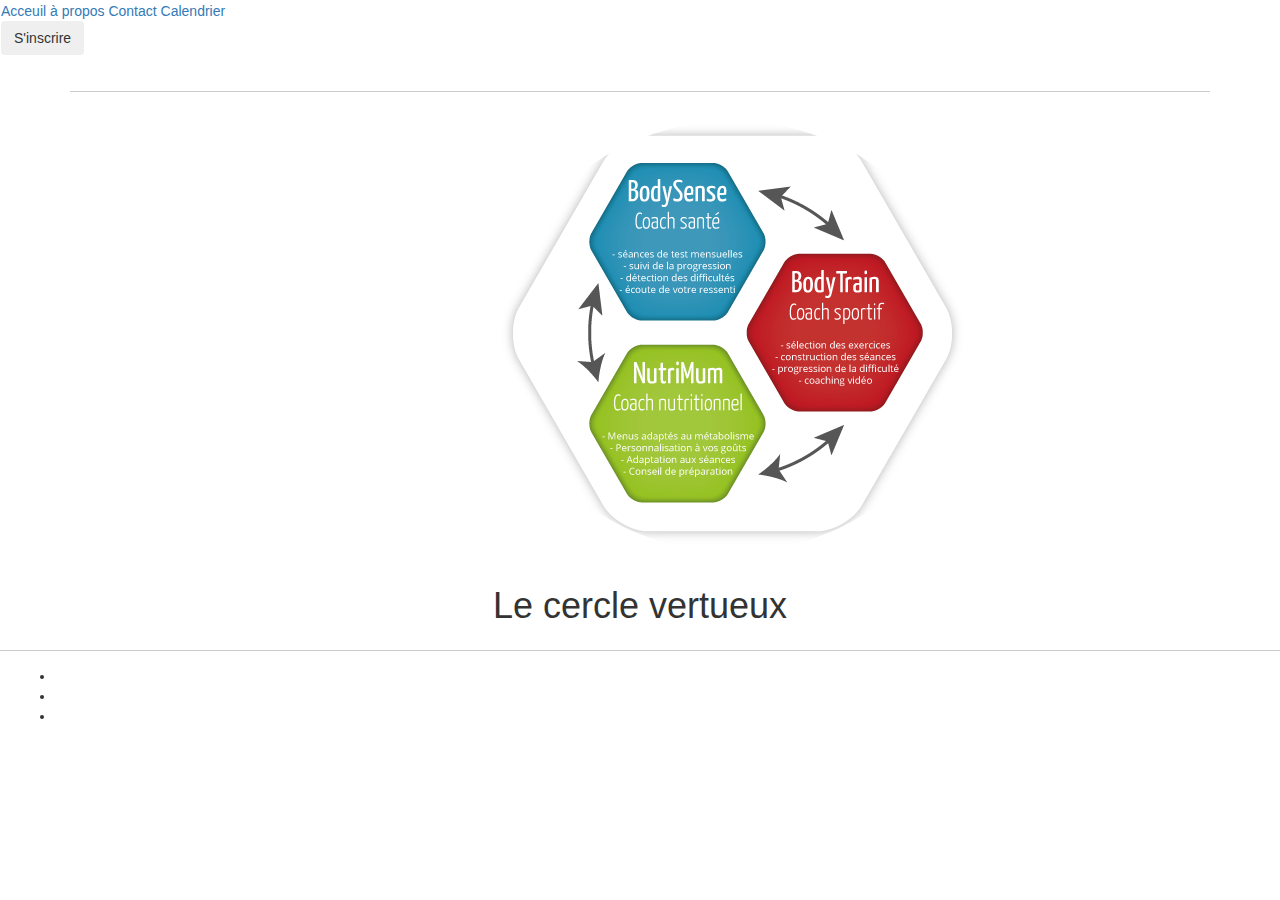
==== contact.html @ dbf083b8 "add favicon, change the css file's, add img" ====
<!doctype html>
<html class="no-js" lang="fr">
    <head>
        <meta charset="utf-8">
        <meta http-equiv="x-ua-compatible" content="ie=edge">
        <title>Coach Sportif</title>
        <meta name="description" content="">
        <meta name="viewport" content="width=device-width, initial-scale=1">
        <link rel="apple-touch-icon" href="apple-touch-icon.png">
        <link rel="icon" href="favicon.ico">
        <link rel="stylesheet" href="https://maxcdn.bootstrapcdn.com/bootstrap/3.3.7/css/bootstrap.min.css" integrity="sha384-BVYiiSIFeK1dGmJRAkycuHAHRg32OmUcww7on3RYdg4Va+PmSTsz/K68vbdEjh4u" crossorigin="anonymous">
        <script src="js/bootstrap.min.js"></script>

        <link rel="stylesheet" href="css/normalize.css">
        <link rel="stylesheet" href="css/main.css">
        <script src="js/vendor/modernizr-2.8.3.min.js"></script>
    </head>
    <body>
        <!--[if lt IE 8]>
            <p class="browserupgrade">You are using an <strong>outdated</strong> browser. Please <a href="http://browsehappy.com/">upgrade your browser</a> to improve your experience.</p>
        <![endif]-->
<!-- ***************************************debut du contenu *************************************************-->

<!-- ***************************************Début du header *****************************************************-->

        <header>
<!-- ***************************************debut navbar***************************************************** -->
            <nav>
                <nav class="navbar navbar-light bg-faded">
                  <div class="nav navbar-nav">
                    <a class="nav-item nav-link active" href="#">Acceuil <span class="sr-only">(current)</span></a>
                    <a class="nav-item nav-link" href="#">à propos</a>
                    <a class="nav-item nav-link" href="#">Contact</a>
                    <a class="nav-item nav-link" href="#">Calendrier</a>
                    <form class="form-inline pull-xs-right">
                        <button class="btn btn-outline-success" type="submit">S'inscrire</button>
                      </form>
                  </div>
                </nav>
            </nav>
<!-- ***************************************Fin navbar***************************************************** -->
        </header>
<!-- **************************************Fin du header *****************************************************-->
<!-- **************************************début de la section  *****************************************************-->

        <section>
<!-- **************************************les 3 images  *****************************************************-->

            <div class="container">
                <div class="row">
                    <div class="col-xs col-sm-4 col-md-4">

                    </div>

                    <div class="col-xs col-sm-4 col-md-4">

                    </div>
                    <div class="col-xs col-sm-4 col-md-4">

                    </div>
                </div>

<!-- **************************************fin image  *****************************************************-->

<hr>
            <div class="row">
                <div class="col-xs-1 col-sm-4 col-md-4"></div>

                <div class="col-xs-12 col-sm-4 col-md-4">
                    <figure>
                        <img src="img/tri.png" alt="Image of three base" class="img-circle img-fluid "  />
                          <!-- from http://www.body-op.com/ -->
                    </figure>
                </div>
                <div class="col-xs-1 col-sm-4 col-md-4"></div>

            </div>
            <div class="row">
                <div class="col-xs-1 col-sm-4 col-md-4"></div>
                <div class="col-xs-1 col-sm-4 col-md-4 text-center"><p class="h1 text-center">Le cercle vertueux</p></div>
                <div class="col-xs-1 col-sm-4 col-md-4"></div>


            </div>
            </div>

        </section>
<!-- **************************************fin de la section  *****************************************************-->
<!-- **************************************début du footer  *****************************************************-->
        <footer>
            <hr>
            <div class="col-xs-12 ">
                <ul class="social">
                    <li> <a href="#"> <i class="fa fa-facebook" aria-hidden="true"></i> </a> </li>
                    <li> <a href="#"> <i class="fa fa-twitter">   </i> </a> </li>
                    <li> <a href="#"> <i class="fa fa-google-plus">   </i> </a> </li>
                </ul>
            </div>
        </footer>
<!-- **************************************fin du footer *****************************************************-->


<!-- ************************************Fin du contenu********************************************************** -->
        <script src="https://code.jquery.com/jquery-1.12.0.min.js"></script>
        <script>window.jQuery || document.write('<script src="js/vendor/jquery-1.12.0.min.js"><\/script>')</script>
        <script src="js/plugins.js"></script>
        <script src="js/main.js"></script>

        <!-- Google Analytics: change UA-XXXXX-X to be your site's ID. -->
        <script>
            (function(b,o,i,l,e,r){b.GoogleAnalyticsObject=l;b[l]||(b[l]=
            function(){(b[l].q=b[l].q||[]).push(arguments)});b[l].l=+new Date;
            e=o.createElement(i);r=o.getElementsByTagName(i)[0];
            e.src='https://www.google-analytics.com/analytics.js';
            r.parentNode.insertBefore(e,r)}(window,document,'script','ga'));
            ga('create','UA-XXXXX-X','auto');ga('send','pageview');
        </script>
    </body>
</html>
---- css/main.css ----
/*! HTML5 Boilerplate v5.3.0 | MIT License | https://html5boilerplate.com/ */

/*
 * What follows is the result of much research on cross-browser styling.
 * Credit left inline and big thanks to Nicolas Gallagher, Jonathan Neal,
 * Kroc Camen, and the H5BP dev community and team.
 */

/* ==========================================================================
   Base styles: opinionated defaults
   ========================================================================== */

html {
    color: #222;
    font-size: 1em;
    line-height: 1.4;
}

/*
 * Remove text-shadow in selection highlight:
 * https://twitter.com/miketaylr/status/12228805301
 *
 * These selection rule sets have to be separate.
 * Customize the background color to match your design.
 */

::-moz-selection {
    background: #b3d4fc;
    text-shadow: none;
}

::selection {
    background: #b3d4fc;
    text-shadow: none;
}

/*
 * A better looking default horizontal rule
 */

hr {
    display: block;
    height: 1px;
    border: 0;
    border-top: 1px solid #ccc;
    margin: 1em 0;
    padding: 0;
}

/*
 * Remove the gap between audio, canvas, iframes,
 * images, videos and the bottom of their containers:
 * https://github.com/h5bp/html5-boilerplate/issues/440
 */

audio,
canvas,
iframe,
img,
svg,
video {
    vertical-align: middle;
}

/*
 * Remove default fieldset styles.
 */

fieldset {
    border: 0;
    margin: 0;
    padding: 0;
}

/*
 * Allow only vertical resizing of textareas.
 */

textarea {
    resize: vertical;
}

/* ==========================================================================
   Browser Upgrade Prompt
   ========================================================================== */

.browserupgrade {
    margin: 0.2em 0;
    background: #ccc;
    color: #000;
    padding: 0.2em 0;
}

/* ==========================================================================
   Author's custom styles
   ========================================================================== */

h1{
    text-align:justify;
    align-items: center;
}



/* ##################################################################### */
/* ##########################   SMARTPHONE   ########################### */
/* ##################################################################### */



/* ##################################################################### */
/* ############################   TABLETS   ############################ */
/* ##################################################################### */



/* ##################################################################### */
/* ############################   DESKTOPS   ########################### */
/* ##################################################################### */



/* ##################################################################### */
/* ########################   LARGE DESKTOPS   ######################### */
/* ##################################################################### */
















/* ==========================================================================
   Helper classes
   ========================================================================== */

/*
 * Hide visually and from screen readers
 */

.hidden {
    display: none !important;
}

/*
 * Hide only visually, but have it available for screen readers:
 * http://snook.ca/archives/html_and_css/hiding-content-for-accessibility
 */

.visuallyhidden {
    border: 0;
    clip: rect(0 0 0 0);
    height: 1px;
    margin: -1px;
    overflow: hidden;
    padding: 0;
    position: absolute;
    width: 1px;
}

/*
 * Extends the .visuallyhidden class to allow the element
 * to be focusable when navigated to via the keyboard:
 * https://www.drupal.org/node/897638
 */

.visuallyhidden.focusable:active,
.visuallyhidden.focusable:focus {
    clip: auto;
    height: auto;
    margin: 0;
    overflow: visible;
    position: static;
    width: auto;
}

/*
 * Hide visually and from screen readers, but maintain layout
 */

.invisible {
    visibility: hidden;
}

/*
 * Clearfix: contain floats
 *
 * For modern browsers
 * 1. The space content is one way to avoid an Opera bug when the
 *    `contenteditable` attribute is included anywhere else in the document.
 *    Otherwise it causes space to appear at the top and bottom of elements
 *    that receive the `clearfix` class.
 * 2. The use of `table` rather than `block` is only necessary if using
 *    `:before` to contain the top-margins of child elements.
 */

.clearfix:before,
.clearfix:after {
    content: " "; /* 1 */
    display: table; /* 2 */
}

.clearfix:after {
    clear: both;
}

/* ==========================================================================
   EXAMPLE Media Queries for Responsive Design.
   These examples override the primary ('mobile first') styles.
   Modify as content requires.
   ========================================================================== */

@media only screen and (min-width: 35em) {
    /* Style adjustments for viewports that meet the condition */
}

@media print,
       (-webkit-min-device-pixel-ratio: 1.25),
       (min-resolution: 1.25dppx),
       (min-resolution: 120dpi) {
    /* Style adjustments for high resolution devices */
}

/* ==========================================================================
   Print styles.
   Inlined to avoid the additional HTTP request:
   http://www.phpied.com/delay-loading-your-print-css/
   ========================================================================== */

@media print {
    *,
    *:before,
    *:after,
    *:first-letter,
    *:first-line {
        background: transparent !important;
        color: #000 !important; /* Black prints faster:
                                   http://www.sanbeiji.com/archives/953 */
        box-shadow: none !important;
        text-shadow: none !important;
    }

    a,
    a:visited {
        text-decoration: underline;
    }

    a[href]:after {
        content: " (" attr(href) ")";
    }

    abbr[title]:after {
        content: " (" attr(title) ")";
    }

    /*
     * Don't show links that are fragment identifiers,
     * or use the `javascript:` pseudo protocol
     */

    a[href^="#"]:after,
    a[href^="javascript:"]:after {
        content: "";
    }

    pre,
    blockquote {
        border: 1px solid #999;
        page-break-inside: avoid;
    }

    /*
     * Printing Tables:
     * http://css-discuss.incutio.com/wiki/Printing_Tables
     */

    thead {
        display: table-header-group;
    }

    tr,
    img {
        page-break-inside: avoid;
    }

    img {
        max-width: 100% !important;
    }

    p,
    h2,
    h3 {
        orphans: 3;
        widows: 3;
    }

    h2,
    h3 {
        page-break-after: avoid;
    }
}
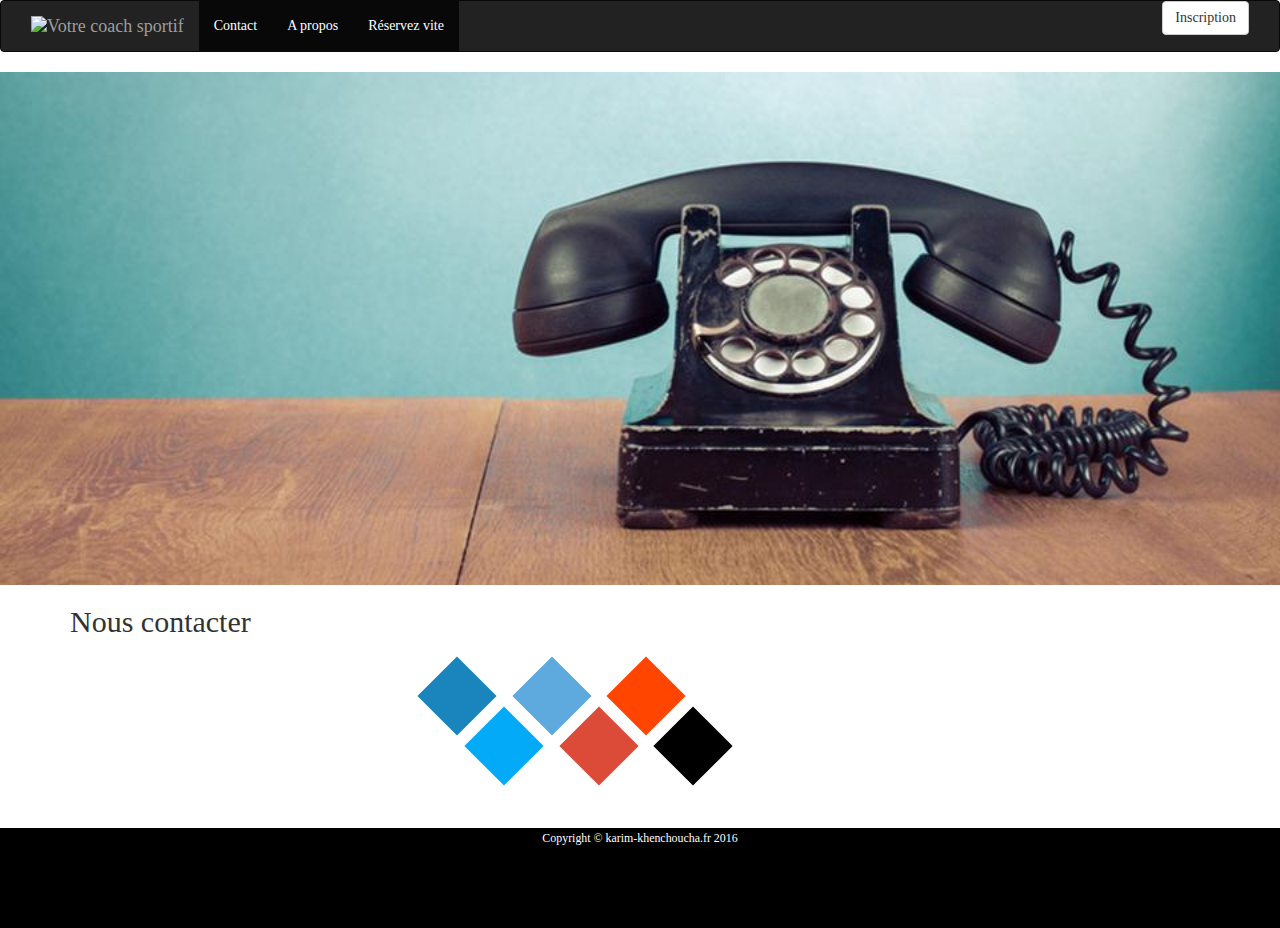
==== commit e5bb927a: "add contains to the other pages" ====
--- a/contact.html
+++ b/contact.html
@@ -8,12 +8,13 @@
         <meta name="viewport" content="width=device-width, initial-scale=1">
         <link rel="apple-touch-icon" href="apple-touch-icon.png">
         <link rel="icon" href="favicon.ico">
-        <link rel="stylesheet" href="https://maxcdn.bootstrapcdn.com/bootstrap/3.3.7/css/bootstrap.min.css" integrity="sha384-BVYiiSIFeK1dGmJRAkycuHAHRg32OmUcww7on3RYdg4Va+PmSTsz/K68vbdEjh4u" crossorigin="anonymous">
+        <link rel="stylesheet" href="css/normalize.css">
+        <link rel="stylesheet" href="css/bootstrap.min.css">
+        <link rel="stylesheet" href="css/main.css">
+        <link rel="stylesheet" href="path/to/font-awesome/css/font-awesome.min.css">
+        <script src="js/vendor/modernizr-2.8.3.min.js"></script>
         <script src="js/bootstrap.min.js"></script>
 
-        <link rel="stylesheet" href="css/normalize.css">
-        <link rel="stylesheet" href="css/main.css">
-        <script src="js/vendor/modernizr-2.8.3.min.js"></script>
     </head>
     <body>
         <!--[if lt IE 8]>
@@ -25,79 +26,64 @@
 
         <header>
 <!-- ***************************************debut navbar***************************************************** -->
-            <nav>
-                <nav class="navbar navbar-light bg-faded">
-                  <div class="nav navbar-nav">
-                    <a class="nav-item nav-link active" href="#">Acceuil <span class="sr-only">(current)</span></a>
-                    <a class="nav-item nav-link" href="#">à propos</a>
-                    <a class="nav-item nav-link" href="#">Contact</a>
-                    <a class="nav-item nav-link" href="#">Calendrier</a>
-                    <form class="form-inline pull-xs-right">
-                        <button class="btn btn-outline-success" type="submit">S'inscrire</button>
-                      </form>
-                  </div>
-                </nav>
-            </nav>
+        <nav class="navbar navbar-inverse col-xs-12">
+          <div class="container-fluid">
+            <div class="navbar-header ">
+                <a class="navbar-brand" href="index.html">
+                      <img alt="Votre coach sportif" src="...">
+                    </a>
+            </div>
+
+            <!-- Collect the nav links, forms, and other content for toggling -->
+            <div class="collapse navbar-collapse" id="bs-example-navbar-collapse-1">
+              <ul class="nav navbar-nav">
+                <li class="active"><a href="contact.html">Contact <span class="sr-only"></span></a></li>
+                <li class="active"><a href="apropos.html">A propos <span class="sr-only"></span></a></li>
+                <li class="active"><a href="calendrier.html">Réservez vite<span class="sr-only"></span></a></li>
+
+              </ul>
+              <ul class="nav navbar-nav navbar-right">
+              <button type="submit" class="btn btn-default">Inscription</button>
+              </ul>
+            </div>
+          </div>
+        </nav>
 <!-- ***************************************Fin navbar***************************************************** -->
         </header>
 <!-- **************************************Fin du header *****************************************************-->
 <!-- **************************************début de la section  *****************************************************-->
 
-        <section>
-<!-- **************************************les 3 images  *****************************************************-->
-
+        <section >
+            <img src="img/phone.jpg" alt="image phone" width="100%"/>
             <div class="container">
                 <div class="row">
-                    <div class="col-xs col-sm-4 col-md-4">
-
-                    </div>
-
-                    <div class="col-xs col-sm-4 col-md-4">
-
-                    </div>
-                    <div class="col-xs col-sm-4 col-md-4">
-
+                    <div class="col-md-12">
+                        <h2>Nous contacter </h2>
                     </div>
                 </div>
+                <div class="row" id="contRow">
+                    <div class="col-xs-12 col-sm-6 col-md-4 col-sm-offset-3 col-md-offset-4 text-center">
+                        <ul class="faicons">
+                            <li class="faspot_1"><a href=""><i class="fa fa-linkedin fa-3x"></i></a></li>
+                                <li class="faspot_2"><a href=""><i class="fa fa-facebook"></i></a></li>
+                            <li class="faspot_3"><a href=""><i class="fa fa-twitter fa-2x"></i></a></li>
+                            <li class="faspot_4"><a href=""><i class="fa fa-google-plus fa-2x"></i></a></li>
+                            <li class="faspot_5"><a href=""><i class="fa fa-reddit fa-2x"></i></a></li>
+                            <li class="faspot_6"><a href=""><i class="fa fa-git fa-2x"></i></a></li>
 
-<!-- **************************************fin image  *****************************************************-->
-
-<hr>
-            <div class="row">
-                <div class="col-xs-1 col-sm-4 col-md-4"></div>
-
-                <div class="col-xs-12 col-sm-4 col-md-4">
-                    <figure>
-                        <img src="img/tri.png" alt="Image of three base" class="img-circle img-fluid "  />
-                          <!-- from http://www.body-op.com/ -->
-                    </figure>
+                        </ul>
+                    </div>
                 </div>
-                <div class="col-xs-1 col-sm-4 col-md-4"></div>
-
             </div>
-            <div class="row">
-                <div class="col-xs-1 col-sm-4 col-md-4"></div>
-                <div class="col-xs-1 col-sm-4 col-md-4 text-center"><p class="h1 text-center">Le cercle vertueux</p></div>
-                <div class="col-xs-1 col-sm-4 col-md-4"></div>
-
-
-            </div>
-            </div>
-
         </section>
 <!-- **************************************fin de la section  *****************************************************-->
 <!-- **************************************début du footer  *****************************************************-->
-        <footer>
-            <hr>
-            <div class="col-xs-12 ">
-                <ul class="social">
-                    <li> <a href="#"> <i class="fa fa-facebook" aria-hidden="true"></i> </a> </li>
-                    <li> <a href="#"> <i class="fa fa-twitter">   </i> </a> </li>
-                    <li> <a href="#"> <i class="fa fa-google-plus">   </i> </a> </li>
-                </ul>
-            </div>
-        </footer>
-<!-- **************************************fin du footer *****************************************************-->
+        <footer class="footer ">
+           <div class="container text-center">
+               <small class="copyright">Copyright © karim-khenchoucha.fr 2016</small>
+           </div>
+       </footer>
+  <!-- **************************************fin du footer *****************************************************-->
 
 
 <!-- ************************************Fin du contenu********************************************************** -->
--- a/css/main.css
+++ b/css/main.css
@@ -99,8 +99,148 @@
     text-align:justify;
     align-items: center;
 }
-
-
+footer{
+    background-color: black;
+    width:auto;
+    height: 100px;
+    color: white;
+    margin-bottom: 0;
+    padding-bottom: 0;
+}
+/*apropos social**********************************************/
+body {
+        background: white;
+    }
+
+    #contRow {
+        margin-bottom: 70px;
+    }
+
+    .faicons {
+        position: relative;
+        height: 3em;
+        width: 13.5em;
+        text-align: center;
+        padding-top: 100px;
+    }
+
+    .faicons li {
+        display: block;
+        height: 4em;
+        line-height: 4em;
+        margin: -2.2em;
+        position: absolute;
+        -webkit-transition: -webkit-transform .7s;
+        -moz-transition: -moz-transform .7s;
+        -ms-transition: -ms-transform .7s;
+        -o-transition: -o-transform .7s;
+        transition: transform 0.7s;
+        -webkit-transform: rotate(45deg);
+        -moz-transform: rotate(45deg);
+        -ms-transform: rotate(45deg);
+        -o-transform: rotate(45deg);
+        transform: rotate(45deg);
+        text-align: center;
+        width: 4em;
+    }
+
+    .faicons a {
+        color: #fffdf0;
+        display: block;
+        height: 4em;
+        line-height: 6em;
+        text-align: center;
+        -webkit-transform: rotate(-45deg);
+        -moz-transform: rotate(-45deg);
+        -ms-transform: rotate(-45deg);
+        -o-transform: rotate(-45deg);
+        transform: rotate(-45deg);
+        width: 4em;
+    }
+
+    .faicons li:hover {
+        -webkit-transform: scale(1.3,1.3) rotate(-35deg);
+        -moz-transform: scale(1.3,1.3) rotate(-35deg);
+        -ms-transform: scale(1.3,1.3) rotate(-35deg);
+        -o-transform: scale(1.3,1.3) rotate(-35deg);
+        transform: scale(1.3,1.3) rotate(-35deg);
+    }
+
+    .faspot_1 {
+        background: #1A85BC;
+        left: 0;
+        top: 50%;
+    }
+
+    .faspot_2 {
+        background: #02aaf8;
+        top: 75;
+        left: 25%;
+    }
+
+    .faspot_3 {
+        background: #5EA9DD;
+        left: 50%;
+        top: 50%;
+    }
+
+    .faspot_4 {
+        background: #DC4A38;
+        top: 75;
+        left: 75%;
+    }
+
+    .faspot_5 {
+        background: #FF4500;
+        left: 100%;
+        top: 50%;
+    }
+
+    .faspot_6 {
+        background: #000000;
+        top: 75;
+        left: 125%;
+    }
+/*apropos prebootstrab**********************************************/
+
+body {
+    font-family: "Segoe UI", 'sans-serif';
+}
+
+.avg {
+    font-size:77px;
+    padding-top: 20px;
+    color:#5CB85C;
+}
+
+.details {
+    min-height: 355px;
+    display: inline-block;
+}
+
+.rating {
+    padding-left:40px;
+}
+
+.skillLine {
+    display:inline-block;
+    width:100%;
+    padding: 3px 4px;
+}
+
+.skills {
+    text-decoration:underline;
+}
+
+div.skill {
+    background: #F58723;
+    border-radius: 3px;
+    color: white;
+    font-weight: bold;
+    padding: 3px 4px;
+    width:140px;
+}
+</style>
 
 /* ##################################################################### */
 /* ##########################   SMARTPHONE   ########################### */
